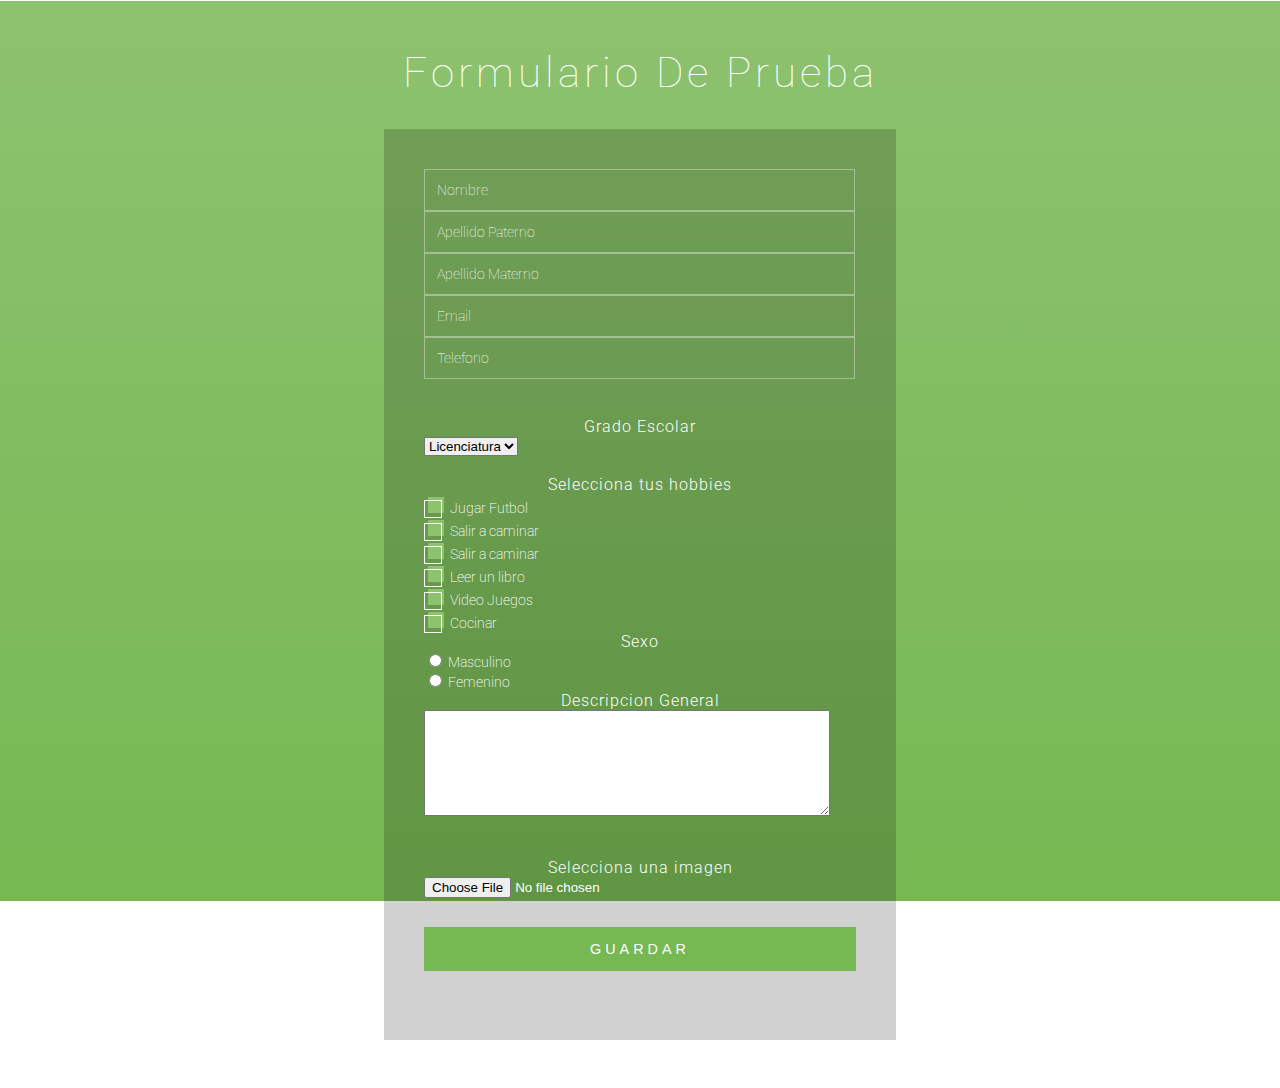
==== TestLearning.html @ 082ffce1 "Se quito un input de tipo texto, ya que se repitio al corregir los errores" ====
<!DOCTYPE html>
<html>
<head>
    <title>Formulario de Prueba Practica1</title>
    <meta name="viewport" content="width=device-width, initial-scale=1">
    <meta http-equiv="Content-Type" content="text/html; charset=utf-8" />
    <script type="application/x-javascript"> addEventListener("load", function() { setTimeout(hideURLbar, 0); }, false); function hideURLbar(){ window.scrollTo(0,1); } </script>
    <!-- Custom Theme files -->
    <link href="style.css" rel="stylesheet" type="text/css" media="all" />
    <!-- //Custom Theme files -->
    <!-- web font -->
    <link href="//fonts.googleapis.com/css?family=Roboto:300,300i,400,400i,700,700i" rel="stylesheet">
    <!-- //web font -->
</head>
<body>
<!-- main -->
<div class="main-w3layouts wrapper">
    <h1>Formulario de Prueba</h1>
    <div class="main-agileinfo">
        <div class="agileits-top">
            <form action="#" method="post">
                <input class="text" type="text" name="Username" placeholder="Nombre" required="">
                <input class="text" type="text" name="apellidopaterno" placeholder="Apellido Paterno" required="">
                <input class="text" type="text" name="apellidomaterno" placeholder="Apellido Materno" required="">
                <input class="text" type="email" name="email" placeholder="Email" required="">
                <input class="text" type="text" name="telefono" placeholder="Telefono" required=""><br><br/>
                <p>Grado Escolar</p>
                <select class="text w3lpass" name="hobbies">
                    <option>Licenciatura</option>
                    <option>Maestria</option>
                    <option>Doctorado</option>
                </select><br><br/>


                <p> Selecciona tus hobbies</p>
                <div class="wthree-text">
                    <label class="anim">
                        <input type="checkbox" class="checkbox">
                        <span>Jugar Futbol</span>
                    </label>
                    <div class="clear"> </div>
                </div>
                    <div class="wthree-text">
                        <label class="anim">
                            <input type="checkbox" class="checkbox">
                            <span>Salir a caminar</span>
                        </label>
                        <div class="clear"> </div>
                    </div>

                <div class="wthree-text">
                    <label class="anim">
                        <input type="checkbox" class="checkbox">
                        <span>Salir a caminar</span>
                    </label>
                    <div class="clear"> </div>
                </div>

                <div class="wthree-text">
                    <label class="anim">
                        <input type="checkbox" class="checkbox">
                        <span>Leer un libro</span>
                    </label>
                    <div class="clear"> </div>
                </div>
                <div class="wthree-text">
                    <label class="anim">
                        <input type="checkbox" class="checkbox">
                        <span>Video Juegos</span>
                    </label>
                    <div class="clear"> </div>
                </div>
                <div class="wthree-text">
                    <label class="anim">
                        <input type="checkbox" class="checkbox">
                        <span>Cocinar</span>
                    </label>
                    <div class="clear"> </div>
                </div>

                <p>Sexo</p>
                <div class="wthree-text">
                    <label class="anim">
                        <input type="radio" required="">
                        <span>Masculino</span>
                    </label>
                    <div class="clear"> </div>
                </div>
                <div class="wthree-text">
                    <label class="anim">
                        <input type="radio" required="">
                        <span>Femenino</span>
                    </label>
                    <div class="clear"> </div>
                </div>

                <p>Descripcion General</p>
                <div class="wthree-text">
                    <label class="anim">
                        <textarea class="textarea" name="descripcion" maxlength="200"></textarea>
                    </label>
                    <div class="clear"> </div>
                </div><br><br/>

                <p>Selecciona una imagen</p>
                <div class="wthree-text">
                    <label class="anim">
                        <input type="file" name="Imagen" id="filename" accept=".jpg, .jpeg,.png" />
                    </label>
                    <div class="clear"> </div>

                <input type="submit" value="GUARDAR">
            </form>

        </div>
    </div>

    <ul class="colorlib-bubbles">
        <li></li>
        <li></li>
        <li></li>
        <li></li>
        <li></li>
        <li></li>
        <li></li>
        <li></li>
        <li></li>
        <li></li>
    </ul>
</div>



<!-- //main -->
</body>
</html>
---- style.css ----
/*--
Author: Colorlib
Author URL: https://colorlib.com
License: Creative Commons Attribution 3.0 Unported
License URL: http://creativecommons.org/licenses/by/3.0/
--*/
/*-- reset --*/
html, body, div, span, applet, object, iframe, h1, h2, h3, h4, h5, h6, p, blockquote, pre, a, abbr, acronym, address, big, cite, code, del, dfn, em, img, ins, kbd, q, s, samp, small, strike, strong, sub, sup, tt, var, b, u, i, dl, dt, dd, ol, nav ul, nav li, fieldset, form, label, legend, table, caption, tbody, tfoot, thead, tr, th, td, article, aside, canvas, details, embed, figure, figcaption, footer, header, hgroup, menu, nav, output, ruby, section, summary, time, mark, audio, video {
    margin: 0;
    padding: 0;
    border: 0;
    font-size: 100%;
    font: inherit;
    vertical-align: baseline;
}

article, aside, details, figcaption, figure, footer, header, hgroup, menu, nav, section {
    display: block;
}

ol, ul {
    list-style: none;
    margin: 0px;
    padding: 0px;
}

blockquote, q {
    quotes: none;
}

blockquote:before, blockquote:after, q:before, q:after {
    content: '';
    content: none;
}

table {
    border-collapse: collapse;
    border-spacing: 0;
}

/*-- start editing from here --*/
a {
    text-decoration: none;
}

.txt-rt {
    text-align: right;
}

/* text align right */
.txt-lt {
    text-align: left;
}

/* text align left */
.txt-center {
    text-align: center;
}

/* text align center */
.float-rt {
    float: right;
}

/* float right */
.float-lt {
    float: left;
}

/* float left */
.clear {
    clear: both;
}

/* clear float */
.pos-relative {
    position: relative;
}

/* Position Relative */
.pos-absolute {
    position: absolute;
}

/* Position Absolute */
.vertical-base {
    vertical-align: baseline;
}

/* vertical align baseline */
.vertical-top {
    vertical-align: top;
}

/* vertical align top */
nav.vertical ul li {
    display: block;
}

/* vertical menu */
nav.horizontal ul li {
    display: inline-block;
}

/* horizontal menu */
img {
    max-width: 100%;
}

/*-- end reset --*/
body {
    background: #76b852;
    /* fallback for old browsers */
    background: -webkit-linear-gradient(to top, #76b852, #8DC26F);
    background: -moz-linear-gradient(to top, #76b852, #8DC26F);
    background: -o-linear-gradient(to top, #76b852, #8DC26F);
    background: linear-gradient(to top, #76b852, #8DC26F);
    background-size: cover;
    background-attachment: fixed;
    font-family: 'Roboto', sans-serif;
}

h1 {
    font-size: 3em;
    text-align: center;
    color: #fff;
    font-weight: 100;
    text-transform: capitalize;
    letter-spacing: 4px;
    font-family: 'Roboto', sans-serif;
}

/*-- main --*/
.main-w3layouts {
    padding: 3em 0 1em;
}

.main-agileinfo {
    width: 35%;
    margin: 3em auto;
    background: rgba(0, 0, 0, 0.18);
    background-size: cover;
}

.agileits-top {
    padding: 3em;
}

input[type="text"], input[type="email"], input[type="password"] {
    font-size: 0.9em;
    color: #fff;
    font-weight: 100;
    width: 94.5%;
    display: block;
    border: none;
    padding: 0.8em;
    border: solid 1px rgba(255, 255, 255, 0.37);
    -webkit-transition: all 0.3s cubic-bezier(0.64, 0.09, 0.08, 1);
    transition: all 0.3s cubic-bezier(0.64, 0.09, 0.08, 1);
    background: -webkit-linear-gradient(top, rgba(255, 255, 255, 0) 96%, #fff 4%);
    background: linear-gradient(to bottom, rgba(255, 255, 255, 0) 96%, #fff 4%);
    background-position: -800px 0;
    background-size: 100%;
    background-repeat: no-repeat;
    color: #fff;
    font-family: 'Roboto', sans-serif;
}



input.email, input.text.w3lpass {
    margin: 2em 0;
}

.text:focus, .text:valid {
    box-shadow: none;
    outline: none;
    background-position: 0 0;
}

.text:focus::-webkit-input-placeholder, .text:valid::-webkit-input-placeholder {
    color: rgba(255, 255, 255, 0.7);
    font-size: .9em;
    -webkit-transform: translateY(-30px);
    -moz-transform: translateY(-30px);
    -o-transform: translateY(-30px);
    -ms-transform: translateY(-30px);
    transform: translateY(-30px);
    visibility: visible !important;
}

::-webkit-input-placeholder {
    color: #fff;
    font-weight: 100;
}

:-moz-placeholder {
    /* Firefox 18- */
    color: #fff;
}

::-moz-placeholder {
    /* Firefox 19+ */
    color: #fff;
}

:-ms-input-placeholder {
    color: #fff;
}

input[type="submit"] {
    font-size: .9em;
    color: #fff;
    background: #76b852;
    outline: none;
    border: 1px solid #76b852;
    cursor: pointer;
    padding: 0.9em;
    -webkit-appearance: none;
    width: 100%;
    margin: 2em 0;
    letter-spacing: 4px;
}

input[type="submit"]:hover {
    -webkit-transition: .5s all;
    -moz-transition: .5s all;
    -o-transition: .5s all;
    -ms-transition: .5s all;
    transition: .5s all;
    background: #8DC26F;
}

.agileits-top p {
    font-size: 1em;
    color: #fff;
    text-align: center;
    letter-spacing: 1px;
    font-weight: 300;
}

.agileits-top p a {
    color: #fff;
    -webkit-transition: .5s all;
    -moz-transition: .5s all;
    transition: .5s all;
    font-weight: 400;
}

.agileits-top p a:hover {
    color: #76b852;
}

/*-- //main --*/
/*-- checkbox --*/
.wthree-text label {
    font-size: 0.9em;
    color: #fff;
    font-weight: 200;
    cursor: pointer;
    position: relative;
}

input.checkbox {
    background: #8DC26F;
    cursor: pointer;
    width: 1.2em;
    height: 1.2em;
}

input.checkbox:before {
    content: "";
    position: absolute;
    width: 1.2em;
    height: 1.2em;
    background: inherit;
    cursor: pointer;
}
/*DIMENCIONAMIENTO DE TEXT AREA*/
.textarea {
    resize: horizontal;
    min-width: 400px;
    max-widtht: 500px;
    resize: vertical;
    min-height: 100px;
    max-height: 100px;
}

input.checkbox:after {
    content: "";
    position: absolute;
    top: 0px;
    left: 0;
    z-index: 1;
    width: 1.2em;
    height: 1.2em;
    border: 1px solid #fff;
    -webkit-transition: .4s ease-in-out;
    -moz-transition: .4s ease-in-out;
    -o-transition: .4s ease-in-out;
    transition: .4s ease-in-out;
}

input.checkbox:checked:after {
    -webkit-transform: rotate(-45deg);
    -moz-transform: rotate(-45deg);
    -o-transform: rotate(-45deg);
    -ms-transform: rotate(-45deg);
    transform: rotate(-45deg);
    height: .5rem;
    border-color: #fff;
    border-top-color: transparent;
    border-right-color: transparent;
}

.anim input.checkbox:checked:after {
    -webkit-transform: rotate(-45deg);
    -moz-transform: rotate(-45deg);
    -o-transform: rotate(-45deg);
    -ms-transform: rotate(-45deg);
    transform: rotate(-45deg);
    height: .5rem;
    border-color: transparent;
    border-right-color: transparent;
    animation: .4s rippling .4s ease;
    animation-fill-mode: forwards;
}

@keyframes rippling {
    50% {
        border-left-color: #fff;
    }

    100% {
        border-bottom-color: #fff;
        border-left-color: #fff;
    }
}

/*-- //checkbox --*/
/*-- copyright --*/
.colorlibcopy-agile {
    margin: 2em 0 1em;
    text-align: center;
}

.colorlibcopy-agile p {
    font-size: .9em;
    color: #fff;
    line-height: 1.8em;
    letter-spacing: 1px;
    font-weight: 100;
}

.colorlibcopy-agile p a {
    color: #fff;
    transition: 0.5s all;
    -webkit-transition: 0.5s all;
    -moz-transition: 0.5s all;
    -o-transition: 0.5s all;
    -ms-transition: 0.5s all;
}

.colorlibcopy-agile p a:hover {
    color: #000;
}

/*-- //copyright --*/
.wrapper {
    position: relative;
    overflow: hidden;
}

.colorlib-bubbles {
    position: absolute;
    top: 0;
    left: 0;
    width: 100%;
    height: 100%;
    z-index: -1;
}

.colorlib-bubbles li {
    position: absolute;
    list-style: none;
    display: block;
    width: 40px;
    height: 40px;
    background-color: rgba(255, 255, 255, 0.15);
    bottom: -160px;
    -webkit-animation: square 20s infinite;
    -moz-animation: square 250s infinite;
    -o-animation: square 20s infinite;
    -ms-animation: square 20s infinite;
    animation: square 20s infinite;
    -webkit-transition-timing-function: linear;
    -moz-transition-timing-function: linear;
    -o-transition-timing-function: linear;
    -ms-transition-timing-function: linear;
    transition-timing-function: linear;
    -webkit-border-radius: 50%;
    -moz-border-radius: 50%;
    -o-border-radius: 50%;
    -ms-border-radius: 50%;
    border-radius: 50%;
}

.colorlib-bubbles li:nth-child(1) {
    left: 10%;
}

.colorlib-bubbles li:nth-child(2) {
    left: 20%;
    width: 80px;
    height: 80px;
    -webkit-animation-delay: 2s;
    -moz-animation-delay: 2s;
    -o-animation-delay: 2s;
    -ms-animation-delay: 2s;
    animation-delay: 2s;
    -webkit-animation-duration: 17s;
    -moz-animation-duration: 17s;
    -o-animation-duration: 17s;
    animation-duration: 17s;
}

.colorlib-bubbles li:nth-child(3) {
    left: 25%;
    -webkit-animation-delay: 4s;
    -moz-animation-delay: 4s;
    -o-animation-delay: 4s;
    -ms-animation-delay: 4s;
    animation-delay: 4s;
}

.colorlib-bubbles li:nth-child(4) {
    left: 40%;
    width: 60px;
    height: 60px;
    -webkit-animation-duration: 22s;
    -moz-animation-duration: 22s;
    -o-animation-duration: 22s;
    -ms-animation-duration: 22s;
    animation-duration: 22s;
    background-color: rgba(255, 255, 255, 0.25);
}

.colorlib-bubbles li:nth-child(5) {
    left: 70%;
}

.colorlib-bubbles li:nth-child(6) {
    left: 80%;
    width: 120px;
    height: 120px;
    -webkit-animation-delay: 3s;
    -moz-animation-delay: 3s;
    -o-animation-delay: 3s;
    -ms-animation-delay: 3s;
    animation-delay: 3s;
    background-color: rgba(255, 255, 255, 0.2);
}

.colorlib-bubbles li:nth-child(7) {
    left: 32%;
    width: 160px;
    height: 160px;
    -webkit-animation-delay: 7s;
    -moz-animation-delay: 7s;
    -o-animation-delay: 7s;
    -ms-animation-delay: 7s;
    animation-delay: 7s;
}

.colorlib-bubbles li:nth-child(8) {
    left: 55%;
    width: 20px;
    height: 20px;
    -webkit-animation-delay: 15s;
    -moz-animation-delay: 15s;
    animation-delay: 15s;
    -webkit-animation-duration: 40s;
    -moz-animation-duration: 40s;
    animation-duration: 40s;
}

.colorlib-bubbles li:nth-child(9) {
    left: 25%;
    width: 10px;
    height: 10px;
    -webkit-animation-delay: 2s;
    animation-delay: 2s;
    -webkit-animation-duration: 40s;
    animation-duration: 40s;
    background-color: rgba(255, 255, 255, 0.3);
}

.colorlib-bubbles li:nth-child(10) {
    left: 90%;
    width: 160px;
    height: 160px;
    -webkit-animation-delay: 11s;
    animation-delay: 11s;
}

@-webkit-keyframes square {
    0% {
        -webkit-transform: translateY(0);
        -moz-transform: translateY(0);
        -o-transform: translateY(0);
        -ms-transform: translateY(0);
        transform: translateY(0);
    }

    100% {
        -webkit-transform: translateY(-700px) rotate(600deg);
        -moz-transform: translateY(-700px) rotate(600deg);
        -o-transform: translateY(-700px) rotate(600deg);
        -ms-transform: translateY(-700px) rotate(600deg);
        transform: translateY(-700px) rotate(600deg);
    }
}

@keyframes square {
    0% {
        -webkit-transform: translateY(0);
        -moz-transform: translateY(0);
        -o-transform: translateY(0);
        -ms-transform: translateY(0);
        transform: translateY(0);
    }

    100% {
        -webkit-transform: translateY(-700px) rotate(600deg);
        -moz-transform: translateY(-700px) rotate(600deg);
        -o-transform: translateY(-700px) rotate(600deg);
        -ms-transform: translateY(-700px) rotate(600deg);
        transform: translateY(-700px) rotate(600deg);
    }
}

/*-- responsive-design --*/
@media(max-width:1440px) {
    input[type="text"], input[type="email"], input[type="password"] {
        width: 94%;
    }
}

@media(max-width:1366px) {
    h1 {
        font-size: 2.6em;
    }

    .agileits-top {
        padding: 2.5em;
    }

    .main-agileinfo {
        margin: 2em auto;
    }

    .main-agileinfo {
        width: 36%;
    }
}

@media(max-width:1280px) {
    .main-agileinfo {
        width: 40%;
    }
}

@media(max-width:1080px) {
    .main-agileinfo {
        width: 46%;
    }
}

@media(max-width:1024px) {
    .main-agileinfo {
        width: 49%;
    }
}

@media(max-width:991px) {
    h1 {
        font-size: 2.4em;
    }

    .main-w3layouts {
        padding: 2em 0 1em;
    }
}

@media(max-width:900px) {
    .main-agileinfo {
        width: 58%;
    }

    input[type="text"], input[type="email"], input[type="password"] {
        width: 93%;
    }
}

@media(max-width:800px) {
    h1 {
        font-size: 2.2em;
    }
}

@media(max-width:736px) {
    .main-agileinfo {
        width: 62%;
    }
}

@media(max-width:667px) {
    .main-agileinfo {
        width: 67%;
    }
}

@media(max-width:600px) {
    .agileits-top {
        padding: 2.2em;
    }

    input.email, input.text.w3lpass {
        margin: 1.5em 0;
    }

    input[type="submit"] {
        margin: 2em 0;
    }

    h1 {
        font-size: 2em;
        letter-spacing: 3px;
    }
}

@media(max-width:568px) {
    .main-agileinfo {
        width: 75%;
    }

    .colorlibcopy-agile p {
        padding: 0 2em;
    }
}

@media(max-width:480px) {
    h1 {
        font-size: 1.8em;
        letter-spacing: 3px;
    }

    .agileits-top {
        padding: 1.8em;
    }

    input[type="text"], input[type="email"], input[type="password"] {
        width: 91%;
    }

    .agileits-top p {
        font-size: 0.9em;
    }
}

@media(max-width:414px) {
    h1 {
        font-size: 1.8em;
        letter-spacing: 2px;
    }

    .main-agileinfo {
        width: 85%;
        margin: 1.5em auto;
    }

    .text:focus, .text:valid {
        background-position: 0 0px;
    }

    .wthree-text ul li, .wthree-text ul li:nth-child(2) {
        display: block;
        float: none;
    }

    .wthree-text ul li:nth-child(2) {
        margin-top: 1.5em;
    }

    input[type="submit"] {
        margin: 2em 0 1.5em;
        letter-spacing: 3px;
    }

    input[type="submit"] {
        margin: 2em 0 1.5em;
    }

    .colorlibcopy-agile {
        margin: 1em 0 1em;
    }
}

@media(max-width:384px) {
    .main-agileinfo {
        width: 88%;
    }

    .colorlibcopy-agile p {
        padding: 0 1em;
    }
}

@media(max-width:375px) {
    .agileits-top p {
        letter-spacing: 0px;
    }
}

@media(max-width:320px) {
    .main-w3layouts {
        padding: 1.5em 0 0;
    }

    .agileits-top {
        padding: 1.2em;
    }

    .colorlibcopy-agile {
        margin: 0 0 1em;
    }

    input[type="text"], input[type="email"], input[type="password"] {
        width: 89.5%;
        font-size: 0.85em;
    }

    h1 {
        font-size: 1.7em;
        letter-spacing: 0px;
    }

    .main-agileinfo {
        width: 92%;
        margin: 1em auto;
    }

    .text:focus, .text:valid {
        background-position: 0 0px;
    }

    input[type="submit"] {
        margin: 1.5em 0;
        padding: 0.8em;
        font-size: .85em;
    }

    .colorlibcopy-agile p {
        font-size: .85em;
    }

    .wthree-text label {
        font-size: 0.85em;
    }

    .main-w3layouts {
        padding: 1em 0 0;
    }
}
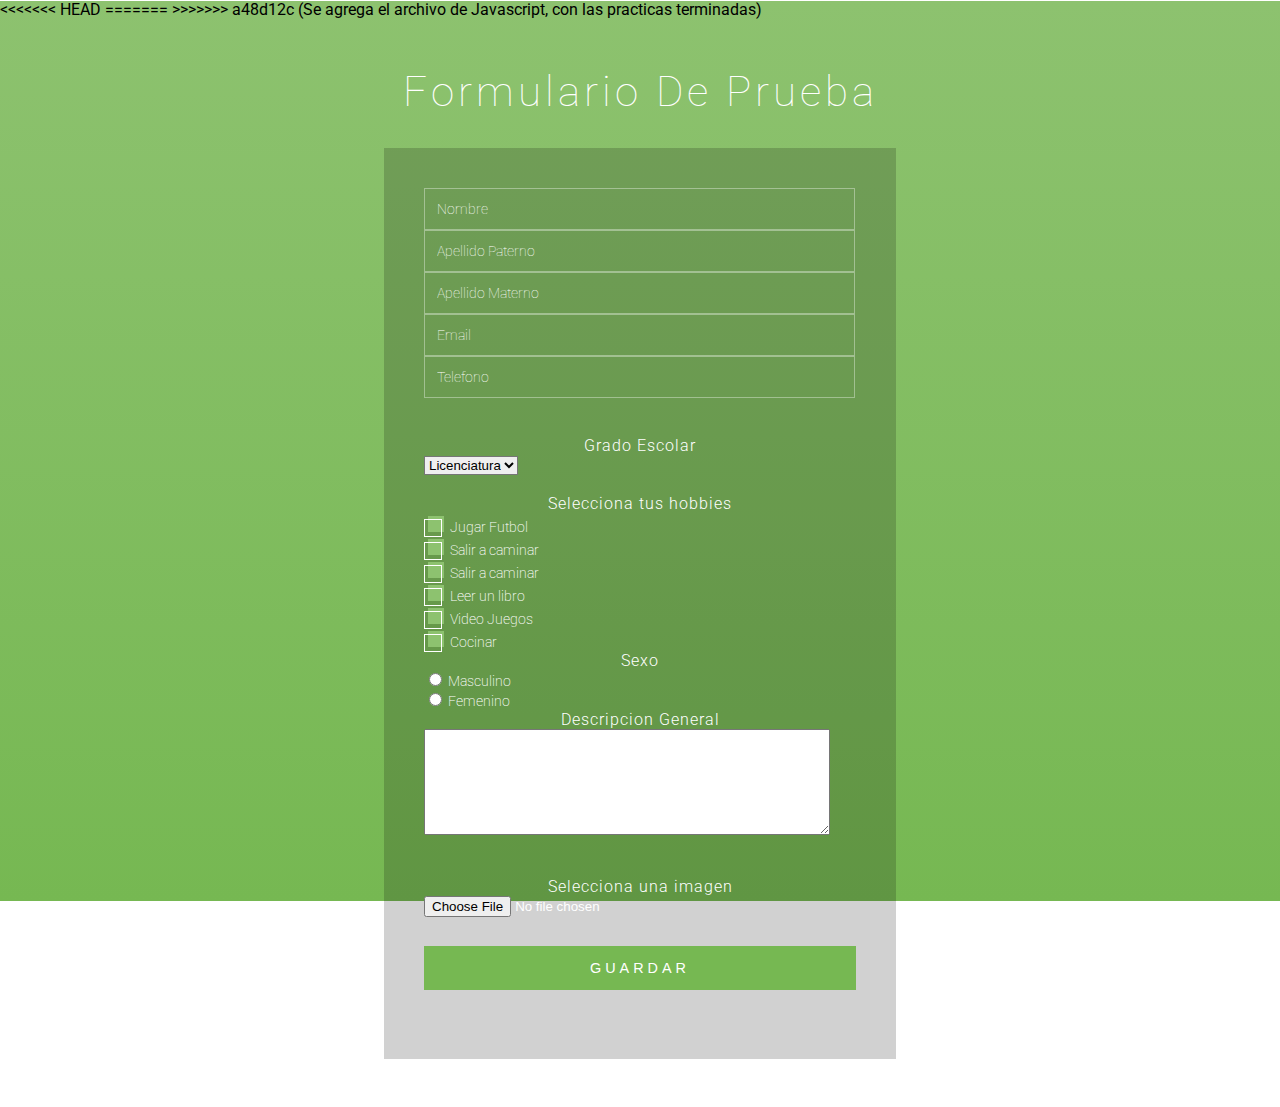
==== commit 506feb3e: "Se agrega el archivo de Javascript, con las practicas terminadas" ====
--- a/TestLearning.html
+++ b/TestLearning.html
@@ -6,15 +6,21 @@
     <meta name="viewport" content="width=device-width, initial-scale=1">
     <meta http-equiv="Content-Type" content="text/html; charset=utf-8" />
     <script type="application/x-javascript"> addEventListener("load", function() { setTimeout(hideURLbar, 0); }, false); function hideURLbar(){ window.scrollTo(0,1); } </script>
-    <!-- Custom Theme files -->
+    <!-- agregado de hoja de estilo -->
     <link href="style.css" rel="stylesheet" type="text/css" media="all" />
-    <!-- //Custom Theme files -->
-    <!-- web font -->
+
     <link href="//fonts.googleapis.com/css?family=Roboto:300,300i,400,400i,700,700i" rel="stylesheet">
-    <!-- //web font -->
+
+<<<<<<< HEAD
+    <script src="ValidarTipoArchivo.js" type="text/javascript"></script>
+=======
+    <script src="EjercicioJS.js" type="text/javascript"></script>
+>>>>>>> a48d12c (Se agrega el archivo de Javascript, con las practicas terminadas)
+
+
 </head>
 <body>
-<!-- main -->
+<!-- Estructura de desarrollo -->
 <div class="main-w3layouts wrapper">
     <h1>Formulario de Prueba</h1>
     <div class="main-agileinfo">
@@ -31,7 +37,6 @@
                     <option>Maestria</option>
                     <option>Doctorado</option>
                 </select><br><br/>
-
 
                 <p> Selecciona tus hobbies</p>
                 <div class="wthree-text">
@@ -106,7 +111,7 @@
                 <p>Selecciona una imagen</p>
                 <div class="wthree-text">
                     <label class="anim">
-                        <input type="file" name="Imagen" id="filename" accept=".jpg, .jpeg,.png" />
+                        <input type="file" name="Imagen" id="filename" accept=".jpg, .jpeg,.png"  onchange="ValidarImagen(this)"/>
                     </label>
                     <div class="clear"> </div>
 
@@ -114,6 +119,7 @@
             </form>
 
         </div>
+
     </div>
 
     <ul class="colorlib-bubbles">
@@ -129,9 +135,7 @@
         <li></li>
     </ul>
 </div>
+<!-- end body -->
+</body>
+</html>
 
-
-
-<!-- //main -->
-</body>
-</html>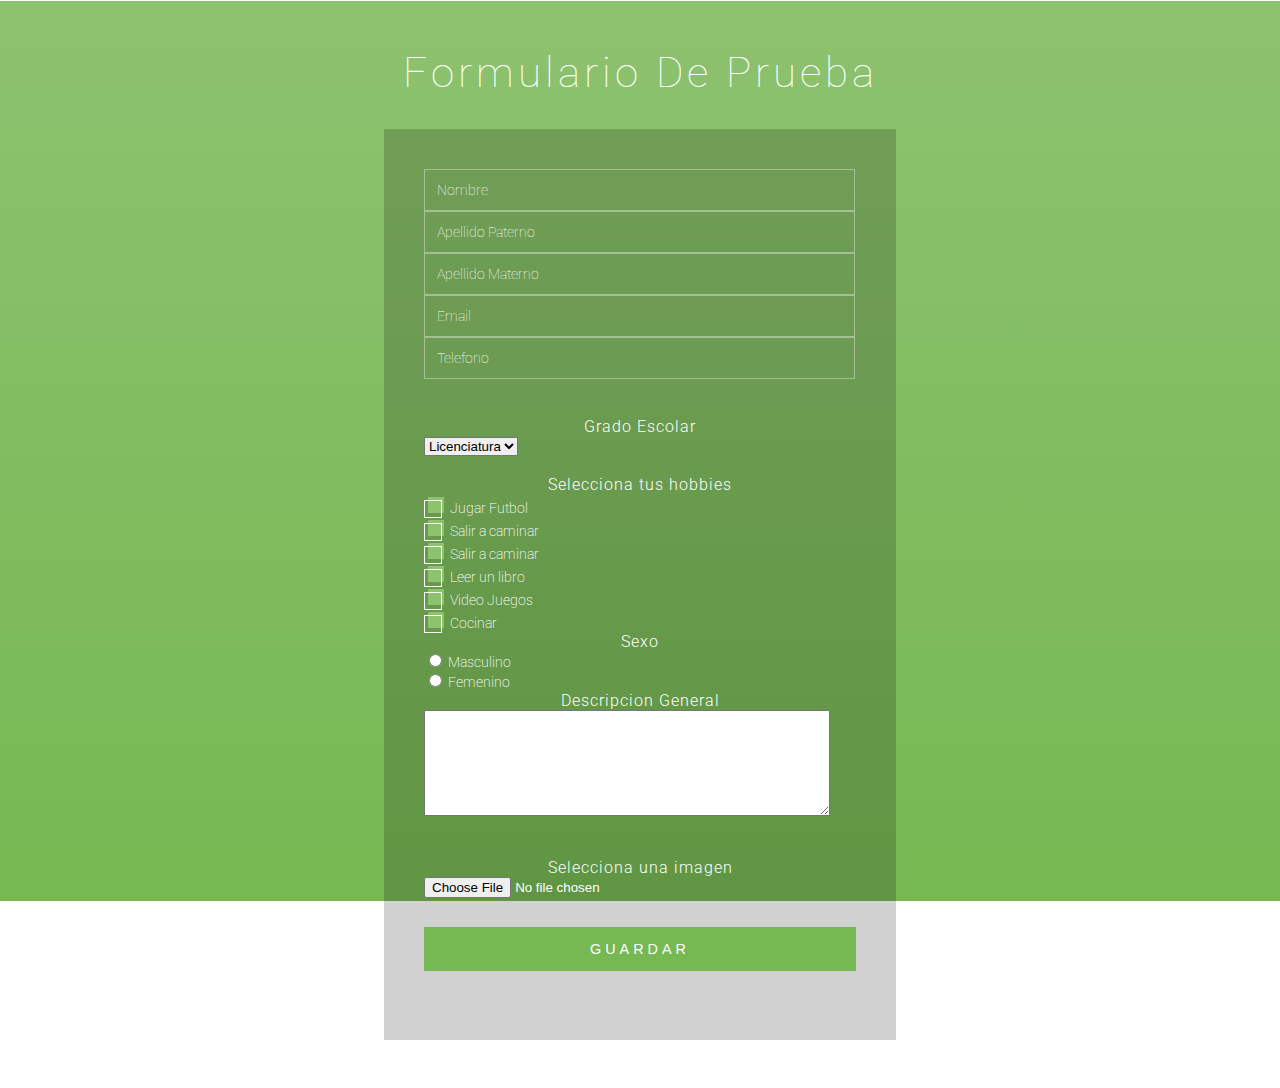
==== commit 5a8009eb: "Se realizaron todos los cambios solicitados, se hicieron los script en documentos separados, y se ma" ====
--- a/TestLearning.html
+++ b/TestLearning.html
@@ -11,11 +11,7 @@
 
     <link href="//fonts.googleapis.com/css?family=Roboto:300,300i,400,400i,700,700i" rel="stylesheet">
 
-<<<<<<< HEAD
     <script src="ValidarTipoArchivo.js" type="text/javascript"></script>
-=======
-    <script src="EjercicioJS.js" type="text/javascript"></script>
->>>>>>> a48d12c (Se agrega el archivo de Javascript, con las practicas terminadas)
 
 
 </head>
@@ -137,5 +133,4 @@
 </div>
 <!-- end body -->
 </body>
-</html>
-
+</html>